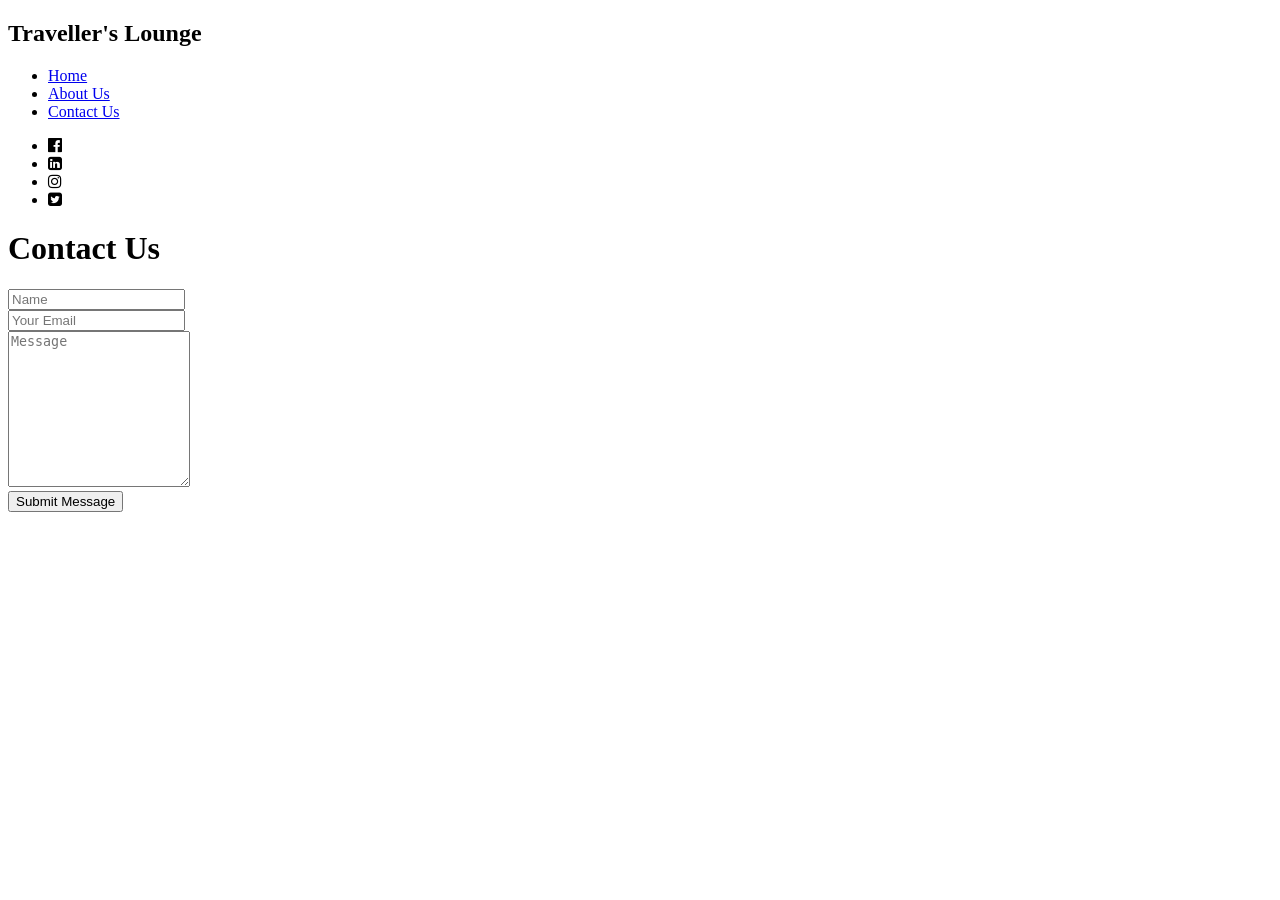
==== contact.html @ 36a602d5 "Initial travel recommendation project" ====
<!DOCTYPE html>
<html>
<head>

    <meta charset="utf-8">
    <meta name="viewport" content="width=device-width, initial-scale=1">

    <title>Contact Us - Traveller's Lounge</title>

    <link rel="stylesheet"
          href="https://cdnjs.cloudflare.com/ajax/libs/font-awesome/4.7.0/css/font-awesome.min.css">

    <link rel="stylesheet" href="public/css/main.css">

</head>

<body>

    <!-- Navigation -->
    <nav>

        <h1 class="topmenu">Traveller's Lounge</h1>

        <ul>
            <li>
                <a class="topmenu" href="travel_recommendation.html">
                    Home
                </a>
            </li>

            <li>
                <a class="topmenu" href="about.html">
                    About Us
                </a>
            </li>

            <li>
                <a class="topmenu" href="contact.html">
                    Contact Us
                </a>
            </li>
        </ul>

    </nav>


    <!-- Social Media -->
    <div class="leftside">
        <ul>
            <li><i class="fa fa-facebook-official"></i></li>
            <li><i class="fa fa-linkedin-square"></i></li>
            <li><i class="fa fa-instagram"></i></li>
            <li><i class="fa fa-twitter-square"></i></li>
        </ul>
    </div>


    <!-- Contact Form -->
    <div class="upper-main">

        <div class="contact-form">

            <div class="flex_center">

                <form id="contactForm">

                    <h1>Contact Us</h1>

                    <div class="form-element">
                        <input
                            type="text"
                            id="name"
                            placeholder="Name"
                        >
                    </div>

                    <div class="form-element">
                        <input
                            type="email"
                            id="email"
                            placeholder="Your Email"
                            required
                        >
                    </div>

                    <div class="form-element">
                        <textarea
                            id="new_message"
                            rows="10"
                            placeholder="Message"
                            required
                        ></textarea>
                    </div>

                    <div class="form-element">
                        <button type="submit" id="contact_btn">
                            Submit Message
                        </button>
                    </div>

                </form>

            </div>

        </div>

    </div>


    <script src="public/js/script.js"></script>

</body>
</html>
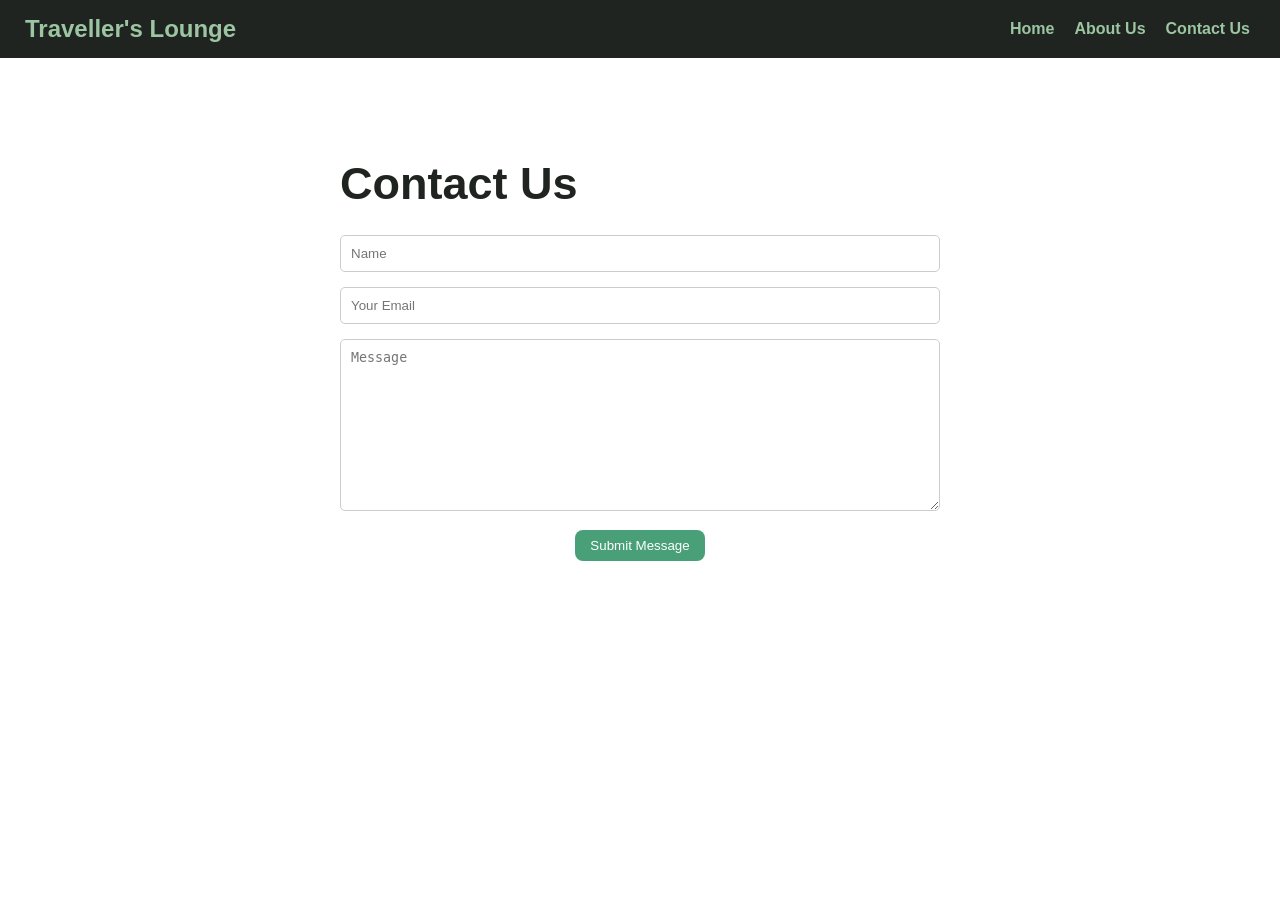
==== commit 1d3887ed: "another names..." ====
--- a/contact.html
+++ b/contact.html
@@ -10,7 +10,7 @@
     <link rel="stylesheet"
           href="https://cdnjs.cloudflare.com/ajax/libs/font-awesome/4.7.0/css/font-awesome.min.css">
 
-    <link rel="stylesheet" href="public/css/main.css">
+    <link rel="stylesheet" href="style.css">
 
 </head>
 
@@ -23,7 +23,7 @@
 
         <ul>
             <li>
-                <a class="topmenu" href="travel_recommendation.html">
+                <a class="topmenu" href="index.html">
                     Home
                 </a>
             </li>
@@ -106,8 +106,5 @@
 
     </div>
 
-
-    <script src="public/js/script.js"></script>
-
 </body>
 </html>
--- a/style.css
+++ b/style.css
@@ -0,0 +1,272 @@
+* {
+    margin: 0;
+    padding: 0;
+    box-sizing: border-box;
+}
+
+body {
+    font-family: Arial, sans-serif;
+
+    background-image: url("images/tom-barrett.jpg");
+    background-size: cover;
+    background-position: center;
+    background-attachment: fixed;
+
+    min-height: 100vh;
+}
+
+
+/* =========================
+   NAVBAR
+   ========================= */
+
+nav {
+    background-color: #1f2421;
+    padding: 15px 25px;
+
+    display: flex;
+    align-items: center;
+    justify-content: space-between;
+}
+
+nav h1 {
+    color: #9cc5a1;
+}
+
+nav ul {
+    list-style: none;
+
+    display: flex;
+    align-items: center;
+
+    gap: 10px;
+}
+
+nav li {
+    display: inline;
+}
+
+nav a {
+    text-decoration: none;
+    color: #9cc5a1;
+    font-weight: bold;
+    margin: 0 5px;
+}
+
+nav a:hover {
+    color: white;
+}
+
+nav input {
+    padding: 8px;
+    width: 230px;
+
+    border-radius: 5px;
+    border: none;
+}
+
+
+/* =========================
+   BUTTONS
+   ========================= */
+
+button {
+    padding: 8px 15px;
+
+    background-color: #49a078;
+    color: white;
+
+    border: none;
+    cursor: pointer;
+
+    border-radius: 8px;
+}
+
+button:hover {
+    background-color: #9cc5a1;
+}
+
+
+/* =========================
+   SOCIAL MEDIA
+   ========================= */
+
+.leftside {
+    position: absolute;
+    top: 30%;
+    left: 15px;
+}
+
+.leftside ul {
+    list-style: none;
+}
+
+.leftside li {
+    padding: 15px;
+    color: white;
+}
+
+.leftside li i {
+    font-size: 35px;
+}
+
+
+/* =========================
+   HOME CONTENT
+   ========================= */
+
+.main {
+    margin: 40px;
+}
+
+.upper-main {
+    max-width: 700px;
+    margin: 100px auto;
+}
+
+.upper-main h1 {
+    color: #1f2421;
+    font-size: 45px;
+    margin-bottom: 25px;
+}
+
+.upper-main p {
+    color: #1f2421;
+    font-size: 20px;
+    line-height: 1.6;
+    margin-bottom: 30px;
+}
+
+
+/* =========================
+   SEARCH RESULTS
+   ========================= */
+
+.content-card {
+    width: 90%;
+    margin: 20px auto;
+}
+
+.recommendations {
+    display: grid;
+
+    grid-template-columns: repeat(2, 1fr);
+
+    gap: 20px;
+}
+
+
+/* =========================
+   RECOMMENDATION CARD
+   ========================= */
+
+.recommendation {
+    border: 1px solid #ccc;
+
+    border-radius: 8px;
+
+    padding: 15px;
+
+    background-color: white;
+
+    box-shadow: 0 3px 10px rgba(0, 0, 0, 0.2);
+}
+
+.recommendation h2 {
+    margin-bottom: 10px;
+    color: #1f2421;
+}
+
+.recommendation img {
+    width: 100%;
+    height: 220px;
+
+    object-fit: cover;
+
+    border-radius: 5px;
+}
+
+.recommendation p {
+    margin-top: 10px;
+    line-height: 1.5;
+}
+
+
+/* =========================
+   ABOUT TEAM
+   ========================= */
+
+.contacts {
+    display: flex;
+
+    flex-wrap: wrap;
+
+    justify-content: center;
+
+    gap: 30px;
+}
+
+.contact-card {
+    width: 220px;
+
+    padding: 20px;
+
+    text-align: center;
+
+    background-color: white;
+
+    border-radius: 8px;
+
+    box-shadow: 0 3px 10px gray;
+}
+
+.contact-card img {
+    width: 150px;
+    height: 180px;
+
+    object-fit: cover;
+
+    margin: 10px;
+}
+
+.contact-card h3 {
+    color: #1f2421;
+}
+
+.contact-card p {
+    color: #1f2421;
+}
+
+
+/* =========================
+   CONTACT FORM
+   ========================= */
+
+.contact-form {
+    width: 100%;
+}
+
+#contactForm {
+    max-width: 600px;
+
+    margin: 0 auto;
+}
+
+#contactForm input,
+#contactForm textarea {
+    width: 100%;
+
+    padding: 10px;
+
+    margin-bottom: 15px;
+
+    border: 1px solid #ccc;
+
+    border-radius: 5px;
+}
+
+#contactForm button {
+    display: block;
+
+    margin: auto;
+}
